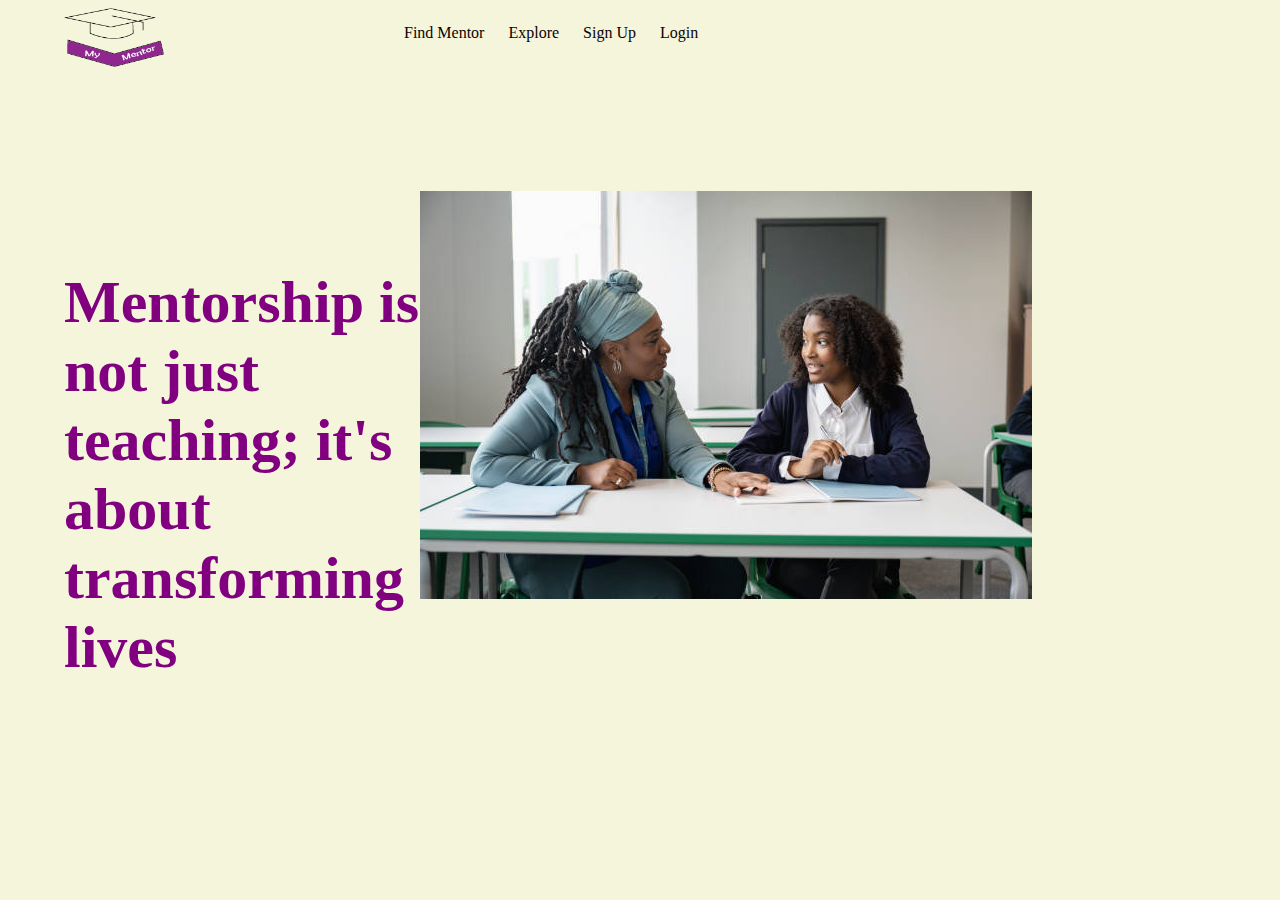
==== index.html @ 43d899bd "added files" ====
<!DOCTYPE html>
<html lang="en">
<head>
    <meta charset="UTF-8">
    <meta name="viewport" content="width=device-width, initial-scale=1.0">
    <title>LandingPage</title>
    <link rel="stylesheet" href="home.css">

</head>
<body>
    <div class="navbar">
    <div>
    <img src="/photos/logo1.png" id="logo">
        
    </div>

        <div>
            <nav class="nav" >
                 <ul >
                <li ><a href="">Find Mentor</a></li>
                <li><a href="">Explore</a></li>
                <li><a href="/signUp.html">Sign Up</a></li>
                <li><a href="/login.html">Login</a></li>
                </ul>
            </nav>
            
        </div>
    </div>
    <div id="landingpage">
        <div id="paragraph">
        <h2>Mentorship is not just <br> teaching; it's about<br>transforming lives</h2>
      </div>
    <div>
   <img src="photos/istockphoto-1363069809-612x612.jpg" id="landingpage">
    </div>
</div>
    
</body>
</html>
---- home.css ----
body{
    margin-left: 5%;
    background-color: beige;
}

nav{
    flex: 1;
    text-align: center;
    display: flex;
    gap: 400px;
}
 nav ul{
   display: inline-block;
   list-style-type: none;

}
 nav ul li{
    display: inline-block;
    margin-right: 20px;}
    a{
        text-decoration: none;
        color: #0b0202;
    }

#logo{
    width: 100px;
}
.navbar{
display: flex;
gap: 200px;

}
.nav{
    gap: 400px ;
}
#paragraph{
    margin-top: 8%;
    font-size: 40px;
}
#landingpage{
    display: flex;
    justify-content: space-between;
    color: purple;
    
}
#landingpage{
    padding-right: 120px;
    margin-top: 60px;
    
}

@media only screen and (min-width: 270px) and (max-width: 600px){
    #landingpage{
        padding-right: 0px;
        margin-top:10px;
        width: 50px;
        
    }  
}
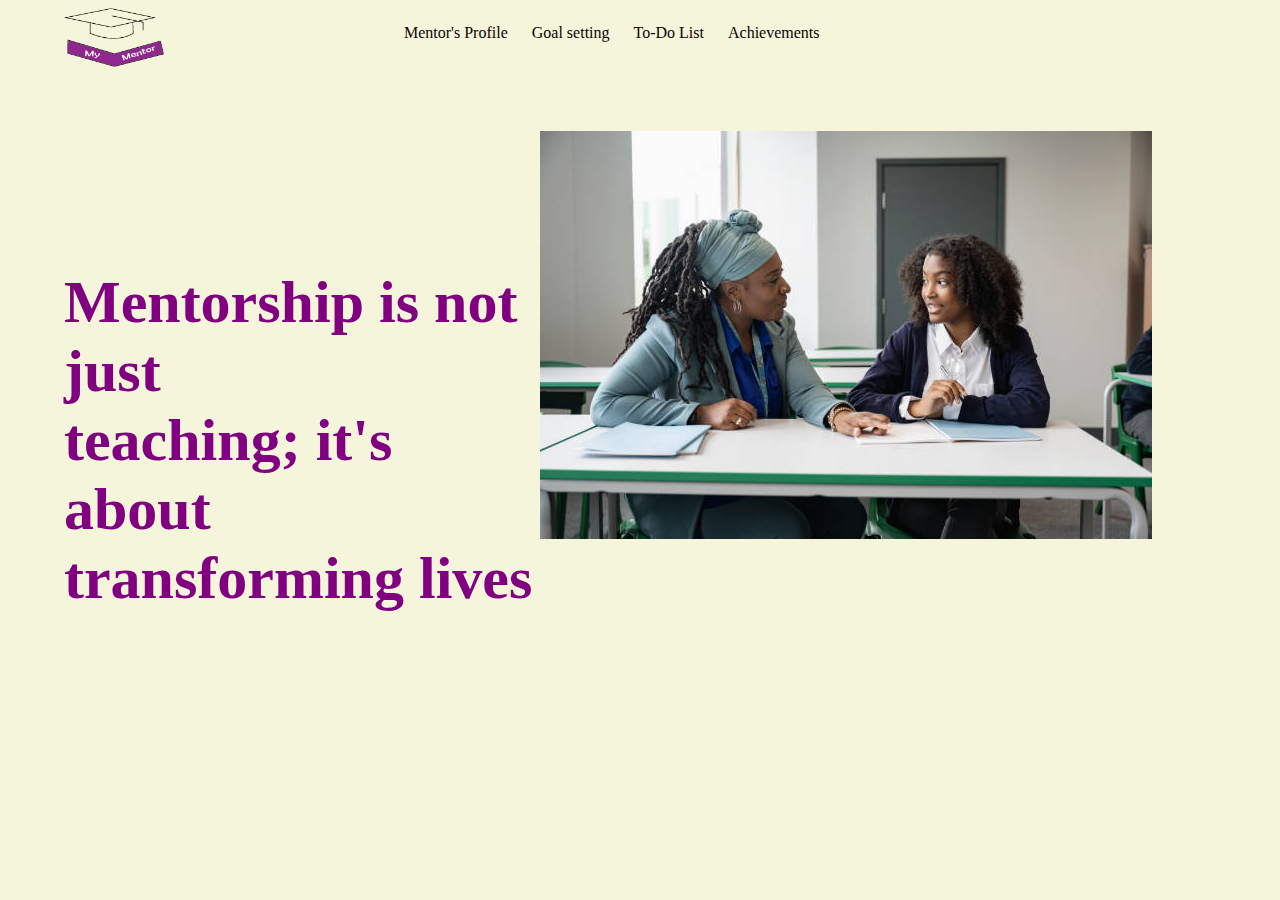
==== commit 4624957b: "addes files" ====
--- a/index.html
+++ b/index.html
@@ -17,10 +17,10 @@
         <div>
             <nav class="nav" >
                  <ul >
-                <li ><a href="">Find Mentor</a></li>
-                <li><a href="">Explore</a></li>
-                <li><a href="/signUp.html">Sign Up</a></li>
-                <li><a href="/login.html">Login</a></li>
+                <li ><a href="/mentor.html">Mentor's Profile</a></li>
+                <li><a href="/goals.html">Goal setting</a></li>
+                <li><a href="/to-do.html">To-Do List</a></li>
+                <li><a href="/achievement.html">Achievements</a></li>
                 </ul>
             </nav>
             
@@ -31,7 +31,7 @@
         <h2>Mentorship is not just <br> teaching; it's about<br>transforming lives</h2>
       </div>
     <div>
-   <img src="photos/istockphoto-1363069809-612x612.jpg" id="landingpage">
+   <img src="photos/istockphoto-1363069809-612x612.jpg" id="landingpimg">
     </div>
 </div>
     
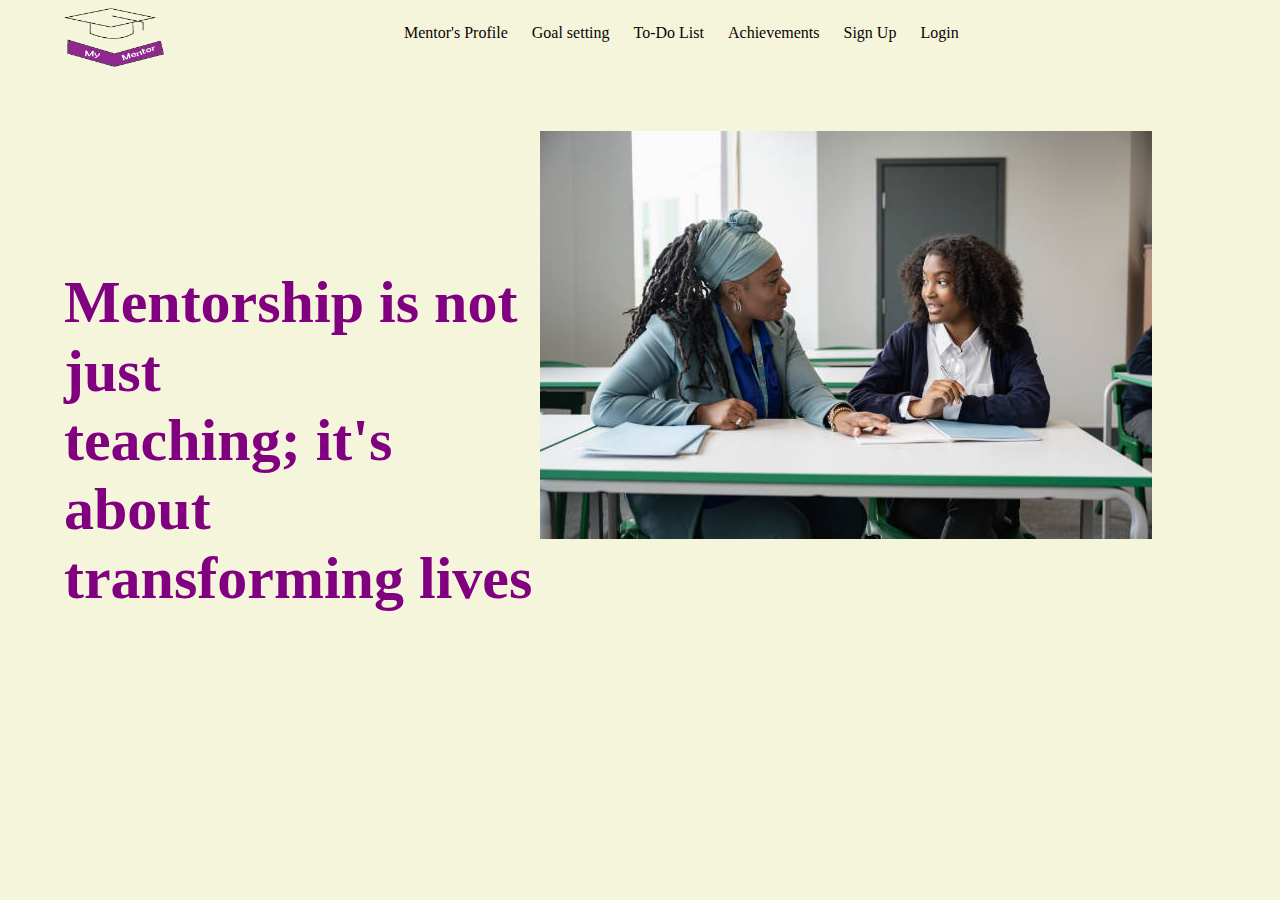
==== commit f5148dc4: "added files" ====
--- a/index.html
+++ b/index.html
@@ -21,6 +21,8 @@
                 <li><a href="/goals.html">Goal setting</a></li>
                 <li><a href="/to-do.html">To-Do List</a></li>
                 <li><a href="/achievement.html">Achievements</a></li>
+                <li><a href="/signUp.html">Sign Up</a></li>
+                <li><a href="/login.html">Login</a></li>
                 </ul>
             </nav>
             
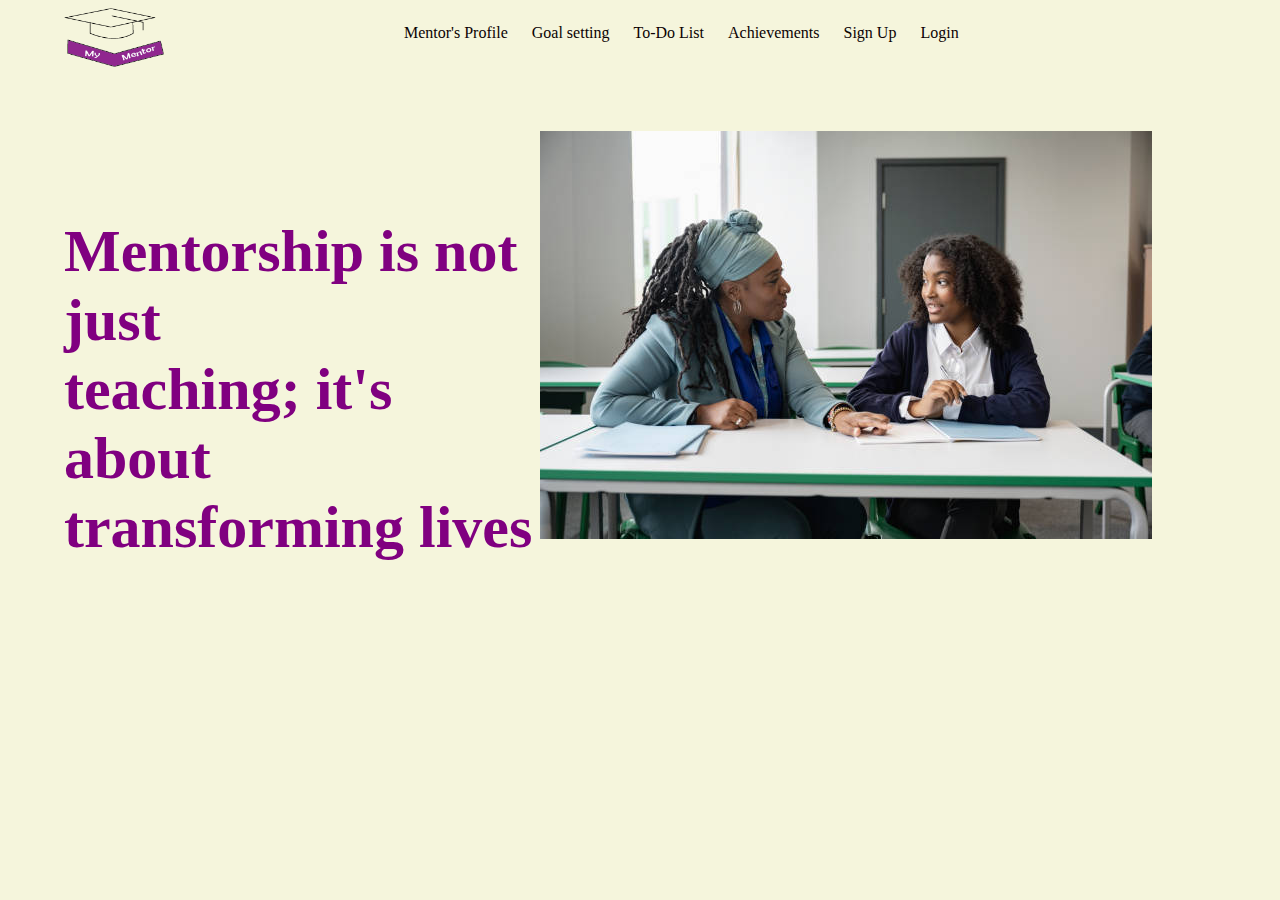
==== commit 3117fc3d: "added a file" ====
--- a/index.html
+++ b/index.html
@@ -28,12 +28,12 @@
             
         </div>
     </div>
-    <div id="landingpage">
+    <div class="landingpage" >
         <div id="paragraph">
         <h2>Mentorship is not just <br> teaching; it's about<br>transforming lives</h2>
       </div>
-    <div>
-   <img src="photos/istockphoto-1363069809-612x612.jpg" id="landingpimg">
+    <div id="landingimage">
+   <img src="photos/istockphoto-1363069809-612x612.jpg" id="image">
     </div>
 </div>
     
--- a/home.css
+++ b/home.css
@@ -7,7 +7,7 @@
     flex: 1;
     text-align: center;
     display: flex;
-    gap: 400px;
+    gap: 600px;
 }
  nav ul{
    display: inline-block;
@@ -37,23 +37,54 @@
     margin-top: 8%;
     font-size: 40px;
 }
-#landingpage{
+.landingpage{
     display: flex;
     justify-content: space-between;
     color: purple;
     
 }
-#landingpage{
+
+
+#image{
     padding-right: 120px;
     margin-top: 60px;
     
 }
 
-@media only screen and (min-width: 270px) and (max-width: 600px){
-    #landingpage{
+@media only screen and (min-width: 270px) and (max-width: 780px){
+    #image{
+        padding-right:none;
+        margin-top:0px;
+        width: 100px;
+        flex-direction: column;
+    }
+    #paragraph{
+        margin-top: 0%;
+        font-size: 10px;
+    }  
+    #logo{
+        width: 50px;
+    }
+    .landingpage{
+        flex-direction: row;
+        justify-content: space-between;
+        color: purple;
+        
+    }
+    body{
+        margin-left: 2%;
+       
+    }
+    
+
+}
+@media only screen and (min-width: 800px) and (max-width: 1024px){
+
+    #image{
         padding-right: 0px;
-        margin-top:10px;
-        width: 50px;
-        
+        margin-top:0px;
+        width: 400px;
+        flex-direction: column;
     }  
+
 }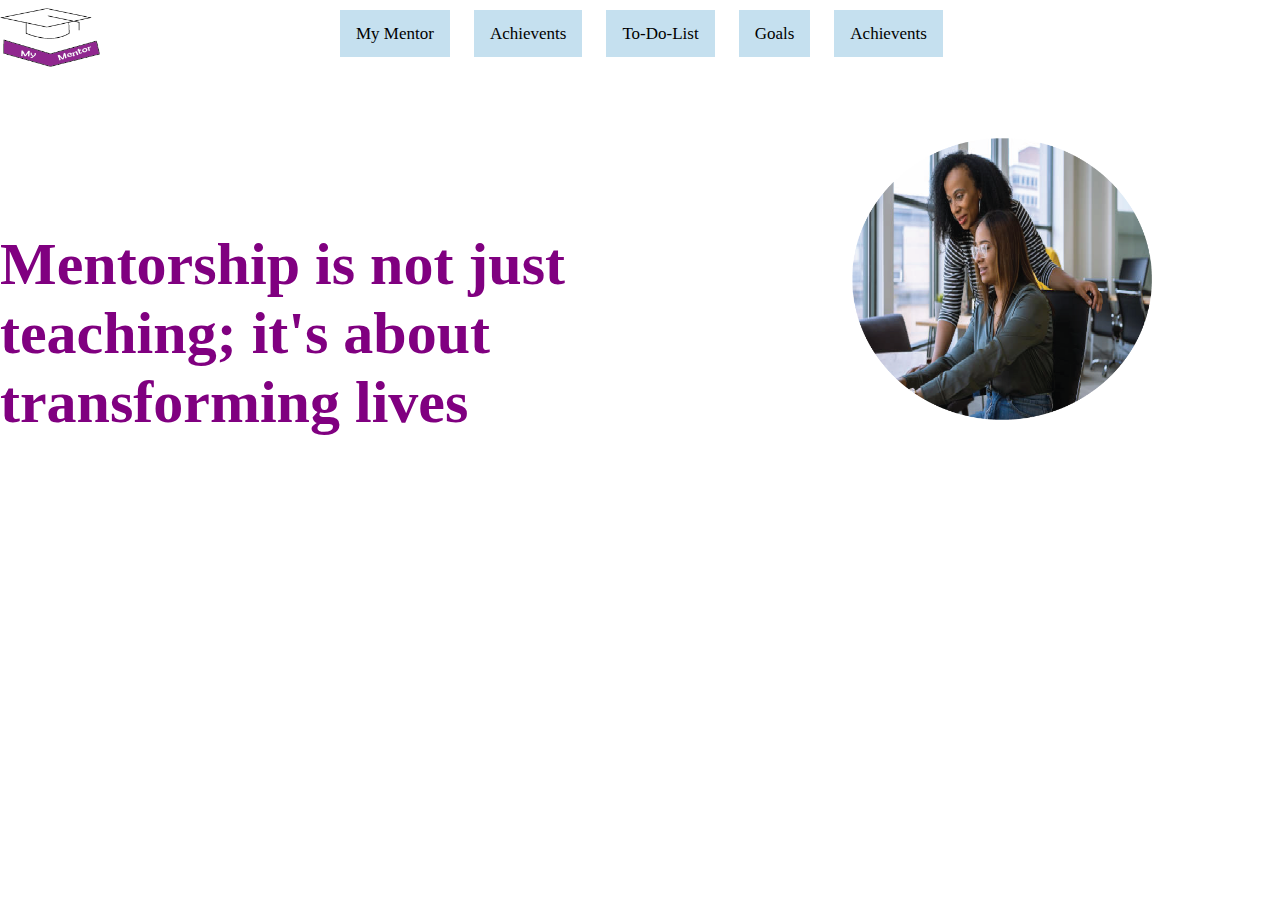
==== commit 9f8c94cc: "added files" ====
--- a/index.html
+++ b/index.html
@@ -4,7 +4,7 @@
     <meta charset="UTF-8">
     <meta name="viewport" content="width=device-width, initial-scale=1.0">
     <title>LandingPage</title>
-    <link rel="stylesheet" href="home.css">
+    <link rel="stylesheet" href="index.css">
 
 </head>
 <body>
@@ -17,23 +17,24 @@
         <div>
             <nav class="nav" >
                  <ul >
-                <li ><a href="/mentor.html">Mentor's Profile</a></li>
-                <li><a href="/goals.html">Goal setting</a></li>
-                <li><a href="/to-do.html">To-Do List</a></li>
-                <li><a href="/achievement.html">Achievements</a></li>
-                <li><a href="/signUp.html">Sign Up</a></li>
-                <li><a href="/login.html">Login</a></li>
+                    <li><a href="/mentor.html">My Mentor</a></li>
+                    <li><a href="/achievement.html">Achievents</a></li>
+                    <li><a href="/to-do.html">To-Do-List</a></li>
+                    <li><a href="/Goals">Goals</a></li>
+                    <li><a href="/login.html">Achievents</a></li>
+                
+               
                 </ul>
             </nav>
             
         </div>
     </div>
-    <div class="landingpage" >
+    <div id="landingpage">
         <div id="paragraph">
         <h2>Mentorship is not just <br> teaching; it's about<br>transforming lives</h2>
       </div>
-    <div id="landingimage">
-   <img src="photos/istockphoto-1363069809-612x612.jpg" id="image">
+    <div>
+   <img src="photos/img1.png" class="landingpage">
     </div>
 </div>
     
--- a/index.css
+++ b/index.css
@@ -0,0 +1,124 @@
+body{
+    margin-left: 0%;
+    background: linear-gradient(#ffffff 100%);
+}
+
+nav{
+    flex: 1;
+    text-align: center;
+    display: flex;
+    gap: 600px;
+}
+ nav ul{
+   display: inline-block;
+   list-style-type: none;
+
+}
+ nav ul li{
+    display: inline-block;
+    margin-right: 20px;}
+    a{
+        text-decoration: none;
+        color: #0b0202;
+    }
+
+#logo{
+    width: 100px;
+}
+.navbar{
+display: flex;
+gap: 200px;
+height: 70px;
+
+}
+nav a{
+    color: black;
+    text-align: center;
+    padding: 14px 16px;
+    text-decoration: none;
+    font-size: 17px;
+    background-color:rgb(197,224,239);
+}
+nav a:hover{
+    background-color: rgb(241,255,198);
+
+}
+.nav{
+    gap: 400px ;
+}
+
+#logo{
+    width: 100px;
+}
+.navbar{
+display: flex;
+gap: 200px;
+
+}
+.nav{
+    gap: 400px ;
+}
+#paragraph{
+    margin-top: 8%;
+    font-size: 40px;
+}
+#landingpage{
+    display: flex;
+    justify-content: space-between;
+    color: purple;
+    
+}
+
+
+.landingpage{
+    width: 300px;
+    padding-right: 120px;
+    margin-top: 60px;
+    
+}
+
+
+
+@media only screen and (min-width: 270px) and (max-width: 780px){
+    #image{
+        padding-right:none;
+        margin-top:0px;
+        width: 100px;
+        flex-direction: column;
+    }
+    #paragraph{
+        font-size: 10px;
+        padding-right:20px ;
+    }  
+    #logo{
+        width: 50px;
+    }
+    #landingpage{
+        flex-direction: row;
+        justify-content: space-between;
+        color: purple;
+        
+    }
+    body{
+        margin-left: 2%;
+       
+    }
+    nav a{
+        color: black;
+        text-align: center;
+        padding: 7px 8px;
+        text-decoration: none;
+        font-size: 10px;
+        background-color:none;
+    }
+    nav a:hover{
+        background-color: rgb(233, 198, 255);
+    
+    }
+
+}
+@media only screen and (min-width: 800px) and (max-width: 1024px){
+
+    
+
+}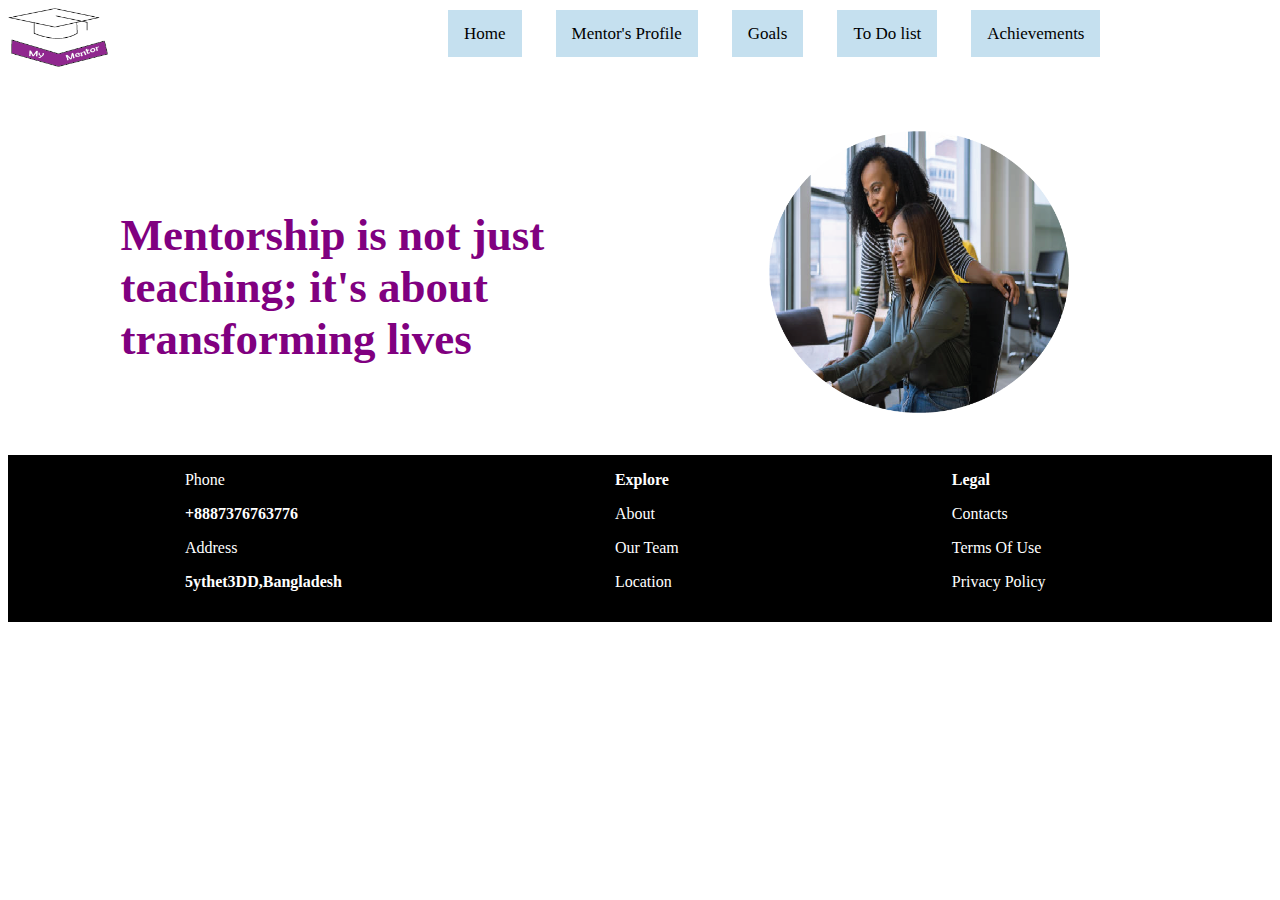
==== commit 06965d27: "added files" ====
--- a/index.html
+++ b/index.html
@@ -9,26 +9,27 @@
 </head>
 <body>
     <div class="navbar">
-    <div>
-    <img src="/photos/logo1.png" id="logo">
+        <div class="navbar">
+            <div>
+            <img src="/photos/logo1.png" id="logo">
+                
+            </div>
         
+            <div>
+                <nav class="nav" >
+                     <ul >
+                        <li><a href="/index.html">Home</a></li>
+                        <li><a href="/mentor.html">Mentor's Profile</a></li>
+                        <li><a href="/goals.html">Goals</a></li>
+                        <li><a href="/to-do.html">To Do list</a></li>
+                        <li><a href="/achievement.html">Achievements</a></li>
+                     </ul>
+                    </nav>
+                    
+                </div>
+                </div>
     </div>
-
-        <div>
-            <nav class="nav" >
-                 <ul >
-                    <li><a href="/mentor.html">My Mentor</a></li>
-                    <li><a href="/achievement.html">Achievents</a></li>
-                    <li><a href="/to-do.html">To-Do-List</a></li>
-                    <li><a href="/Goals">Goals</a></li>
-                    <li><a href="/login.html">Achievents</a></li>
-                
-               
-                </ul>
-            </nav>
             
-        </div>
-    </div>
     <div id="landingpage">
         <div id="paragraph">
         <h2>Mentorship is not just <br> teaching; it's about<br>transforming lives</h2>
@@ -37,6 +38,29 @@
    <img src="photos/img1.png" class="landingpage">
     </div>
 </div>
+    <footer>
+        <div class="foot">
+          <div>
+            <p>Phone</p>
+            <p><b>+8887376763776</b></p>
+            <p>Address</p>
+            <p><b>5ythet3DD,Bangladesh</b></p>
+          </div>
+          <div>
+            <p><b>Explore</b></p>
+            <p>About</p>
+            <p>Our Team</p>
+            <p>Location</p>
+        
+          </div>
+          <div>
+            <p><b>Legal</b></p>
+            <p>Contacts</p>
+            <p>Terms Of Use</p>
+            <p>Privacy Policy</p>
+          </div>
+
+</footer>
     
 </body>
 </html>--- a/index.css
+++ b/index.css
@@ -1,13 +1,9 @@
-body{
-    margin-left: 0%;
-    background: linear-gradient(#ffffff 100%);
-}
 
 nav{
     flex: 1;
     text-align: center;
     display: flex;
-    gap: 600px;
+    gap: 800px;
 }
  nav ul{
    display: inline-block;
@@ -16,7 +12,7 @@
 }
  nav ul li{
     display: inline-block;
-    margin-right: 20px;}
+    margin-right: 30px;}
     a{
         text-decoration: none;
         color: #0b0202;
@@ -25,46 +21,27 @@
 #logo{
     width: 100px;
 }
-.navbar{
-display: flex;
-gap: 200px;
-height: 70px;
-
-}
 nav a{
     color: black;
-    text-align: center;
     padding: 14px 16px;
-    text-decoration: none;
     font-size: 17px;
     background-color:rgb(197,224,239);
 }
 nav a:hover{
     background-color: rgb(241,255,198);
-
-}
-.nav{
-    gap: 400px ;
 }
 
-#logo{
-    width: 100px;
-}
 .navbar{
-display: flex;
-gap: 200px;
-
-}
-.nav{
-    gap: 400px ;
+    display: flex;
+    gap: 300px;
 }
 #paragraph{
     margin-top: 8%;
-    font-size: 40px;
+    font-size: 30px;
 }
 #landingpage{
     display: flex;
-    justify-content: space-between;
+    justify-content: space-around;
     color: purple;
     
 }
@@ -72,24 +49,31 @@
 
 .landingpage{
     width: 300px;
-    padding-right: 120px;
+    padding-right: 90px;
     margin-top: 60px;
     
+}
+.foot{
+    display: flex;
+    gap: 30%;
+    background-color:black;
+    color: white;
+    margin-top: 3%;
+    height: 167px;
+    padding: 0 14%;
+
 }
 
 
 
 @media only screen and (min-width: 270px) and (max-width: 780px){
-    #image{
-        padding-right:none;
-        margin-top:0px;
+    .landingpage{
         width: 100px;
-        flex-direction: column;
+        padding-right: none;
+        margin-top: none;
+        
     }
-    #paragraph{
-        font-size: 10px;
-        padding-right:20px ;
-    }  
+
     #logo{
         width: 50px;
     }
@@ -99,23 +83,34 @@
         color: purple;
         
     }
-    body{
-        margin-left: 2%;
-       
+    .navbar{
+        flex-direction: column;
+        gap: 100px;
+        flex-wrap: wrap;
     }
     nav a{
         color: black;
-        text-align: center;
         padding: 7px 8px;
-        text-decoration: none;
         font-size: 10px;
         background-color:none;
     }
     nav a:hover{
-        background-color: rgb(233, 198, 255);
+        background-color: none;
+    }
+    #paragraph{
+        margin-top: 2%;
+        font-size: 20px;
+    }
+    .foot{
+        flex-direction: column;
+        gap: 30%;
+        background-color:black;
+        color: white;
+     
     
     }
-
+    
+    
 }
 @media only screen and (min-width: 800px) and (max-width: 1024px){
 
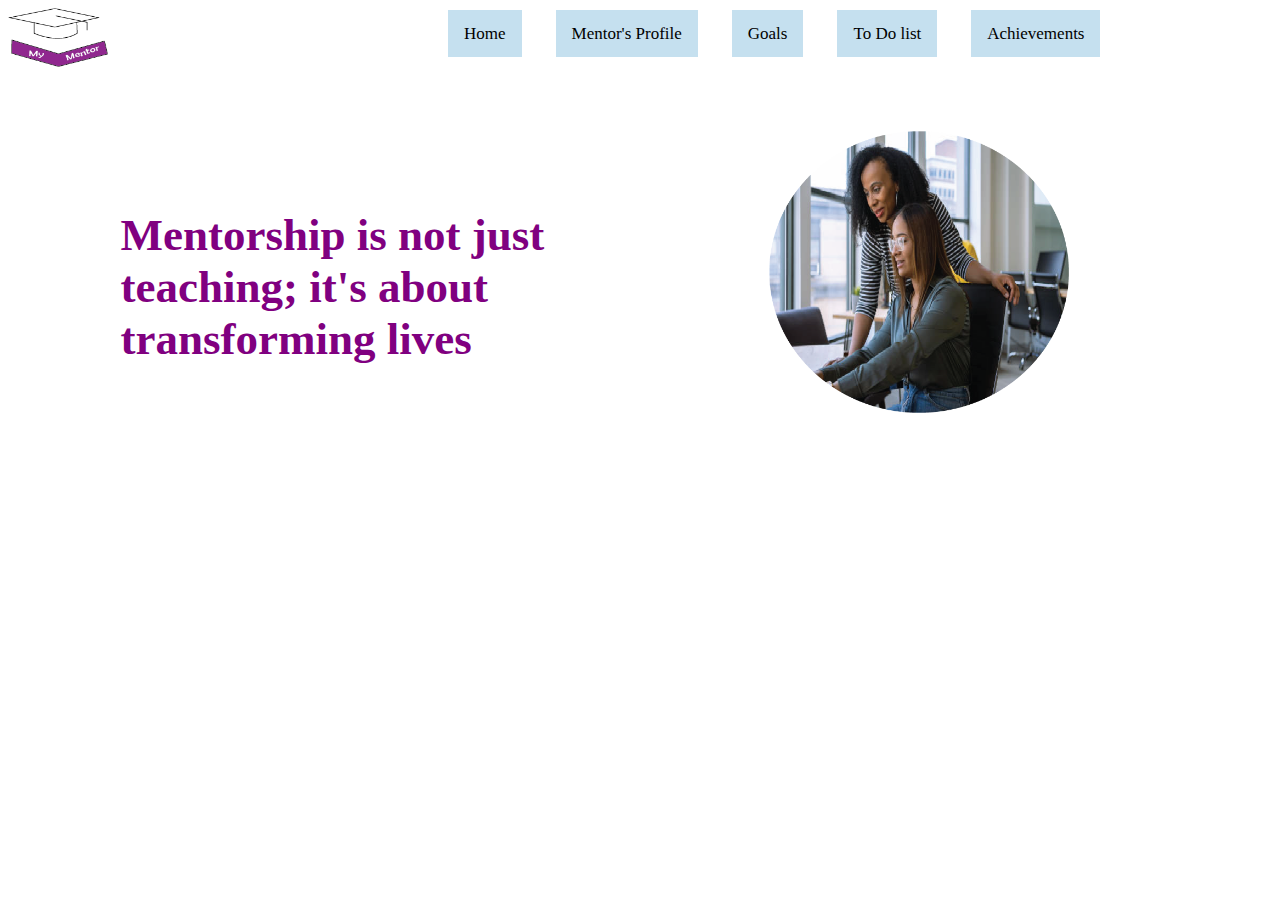
==== commit 3a14bad7: "added files" ====
--- a/index.html
+++ b/index.html
@@ -38,7 +38,7 @@
    <img src="photos/img1.png" class="landingpage">
     </div>
 </div>
-    <footer>
+    <!-- <footer>
         <div class="foot">
           <div>
             <p>Phone</p>
@@ -60,7 +60,7 @@
             <p>Privacy Policy</p>
           </div>
 
-</footer>
+</footer> -->
     
 </body>
 </html>--- a/index.css
+++ b/index.css
@@ -58,9 +58,9 @@
     gap: 30%;
     background-color:black;
     color: white;
-    margin-top: 3%;
-    height: 167px;
-    padding: 0 14%;
+    height: 175px;
+    margin-top: 40px;
+    
 
 }
 
